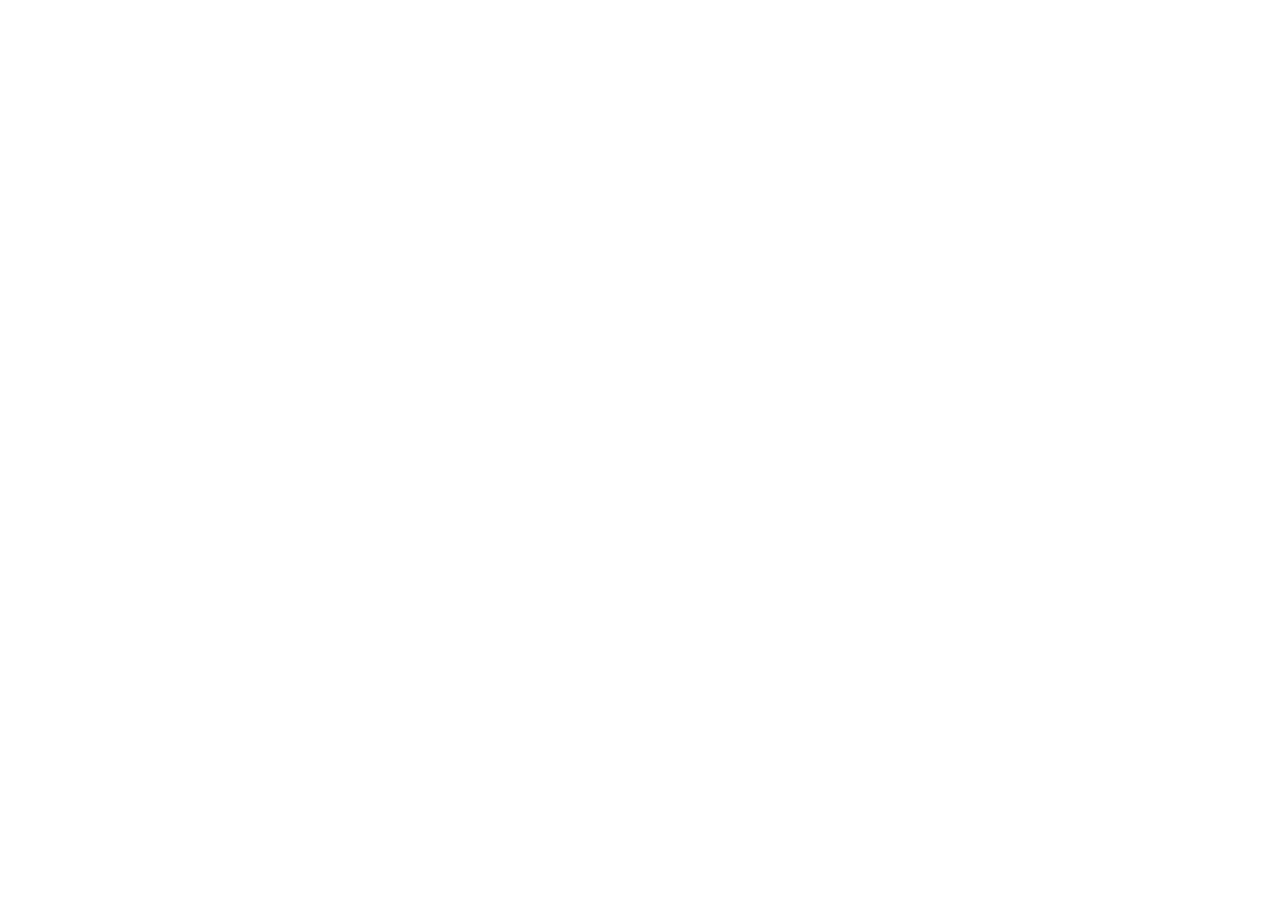
==== journal.html @ 92a536ac "form, header and banner complete html" ====
<!DOCTYPE html>
<html lang="en">

<head>
    <meta charset="UTF-8">
    <meta http-equiv="X-UA-Compatible" content="IE=edge">
    <meta name="viewport" content="width=device-width, initial-scale=1.0">
    <title>Journal</title>
</head>

<body>

</body>

</html>
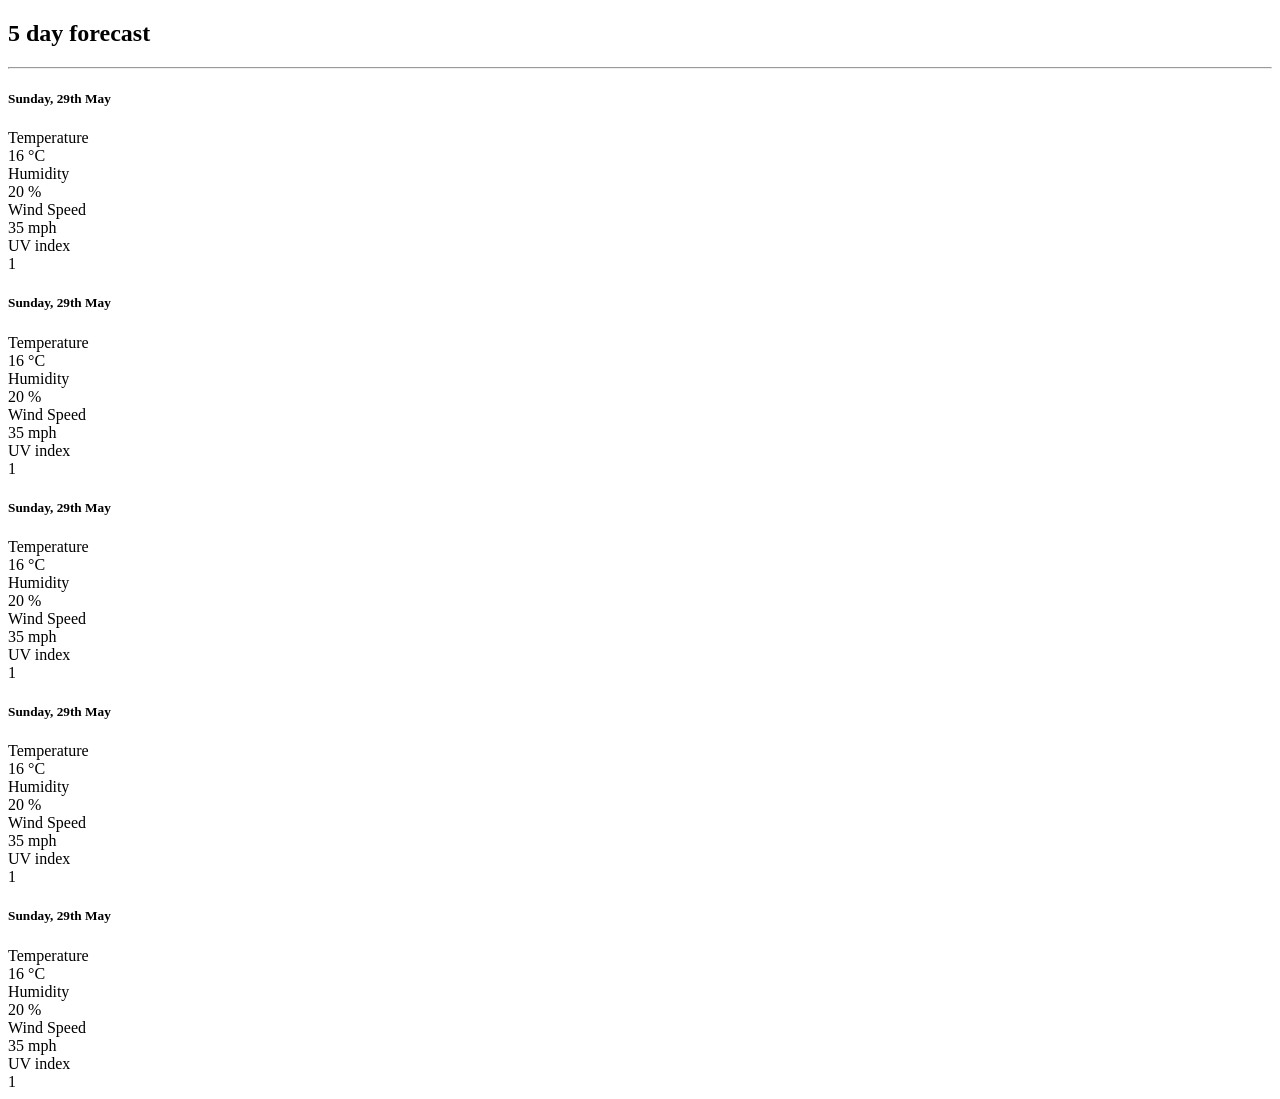
==== commit 3e175f01: "cards added styled and flexed" ====
--- a/journal.html
+++ b/journal.html
@@ -12,4 +12,170 @@
 
 </body>
 
-</html>+</html>
+
+
+
+
+<div>
+    <h2 class="text-center">5 day forecast</h2>
+    <hr />
+    <div class="d-flex flex-row jusify-content-center flex-wrap">
+        <div>
+            <!-- card 1 -->
+            <div class="card ms-2 mb-2" style="width: 18rem;">
+                <div class="card-body">
+                    <h5 class="card-title">Sunday, 29th May</h5>
+                    <div>
+                        <div class="row g-0 text-center">
+                            <div class="col-sm-12 bg-light">Temperature</div>
+                            <div class="col-sm-12">16 &deg;C</div>
+                        </div>
+
+                        <div class="row g-0 text-center">
+                            <div class="col-sm-12 bg-light">Humidity</div>
+                            <div class="col-sm-12">20 &percnt;</div>
+                        </div>
+
+                        <div class="row g-0 text-center">
+                            <div class="col-sm-12 bg-light">Wind Speed</div>
+                            <div class="col-sm-12">35 mph</div>
+                        </div>
+
+                        <div class="row g-0 text-center">
+                            <div class="col-sm-12 bg-light">UV index</div>
+                            <div class="col-sm-12">
+                                <span class="bg-success p-1 text-white">1</span>
+                            </div>
+                        </div>
+                    </div>
+
+                    <!-- card 2 -->
+                    <div class="card ms-2 mb-2" style="width: 18rem;">
+                        <div class="card-body">
+                            <h5 class="card-title">Sunday, 29th May</h5>
+                            <div>
+                                <div class="row g-0 text-center">
+                                    <div class="col-sm-12 border bg-light">Temperature</div>
+                                    <div class="col-sm-12 border">16 &deg;C</div>
+                                </div>
+
+                                <div class="row g-0 text-center">
+                                    <div class="col-sm-12 border bg-light">Humidity</div>
+                                    <div class="col-sm-12 border">20 &percnt;</div>
+                                </div>
+
+                                <div class="row g-0 text-center">
+                                    <div class="col-sm-12 border bg-light">Wind Speed</div>
+                                    <div class="col-sm-12 border">35 mph</div>
+                                </div>
+
+                                <div class="row g-0 text-center">
+                                    <div class="col-sm-12 border bg-light">UV index</div>
+                                    <div class="col-sm-12 border">
+                                        <span class="bg-success p-1 text-white">1</span>
+                                    </div>
+                                </div>
+                            </div>
+                            <!-- card 3 -->
+                            <div class="card ms-2 mb-2" style="width: 18rem;">
+                                <div class="card-body">
+                                    <h5 class="card-title">Sunday, 29th May</h5>
+                                    <div>
+                                        <div class="row g-0 text-center">
+                                            <div class="col-sm-12 border bg-light">Temperature</div>
+                                            <div class="col-sm-12 border">16 &deg;C</div>
+                                        </div>
+
+                                        <div class="row g-0 text-center">
+                                            <div class="col-sm-12 border bg-light">Humidity</div>
+                                            <div class="col-sm-12 border">20 &percnt;</div>
+                                        </div>
+
+                                        <div class="row g-0 text-center">
+                                            <div class="col-sm-12 border bg-light">Wind Speed</div>
+                                            <div class="col-sm-12 border">35 mph</div>
+                                        </div>
+
+                                        <div class="row g-0 text-center">
+                                            <div class="col-sm-12 border bg-light">UV index</div>
+                                            <div class="col-sm-12 border">
+                                                <span class="bg-success p-1 text-white">1</span>
+                                            </div>
+                                        </div>
+                                    </div>
+                                    <!-- card 4 -->
+                                    <div class="card ms-2 mb-2" style="width: 18rem;">
+                                        <div class="card-body">
+                                            <h5 class="card-title">Sunday, 29th May</h5>
+                                            <div>
+                                                <div class="row g-0 text-center">
+                                                    <div class="col-sm-12 border bg-light">Temperature
+                                                    </div>
+                                                    <div class="col-sm-12 border">16 &deg;C</div>
+                                                </div>
+
+                                                <div class="row g-0 text-center">
+                                                    <div class="col-sm-12 border bg-light">Humidity
+                                                    </div>
+                                                    <div class="col-sm-12 border">20 &percnt;</div>
+                                                </div>
+
+                                                <div class="row g-0 text-center">
+                                                    <div class="col-sm-12 border bg-light">Wind Speed
+                                                    </div>
+                                                    <div class="col-sm-12 border">35 mph</div>
+                                                </div>
+
+                                                <div class="row g-0 text-center">
+                                                    <div class="col-sm-12 border bg-light">UV index
+                                                    </div>
+                                                    <div class="col-sm-12 border">
+                                                        <span class="bg-success p-1 text-white">1</span>
+                                                    </div>
+                                                </div>
+                                            </div>
+
+                                            <!-- card 5 -->
+                                            <div class="card ms-2 mb-2" style="width: 18rem;">
+                                                <div class="card-body">
+                                                    <h5 class="card-title">Sunday, 29th May</h5>
+                                                    <div>
+                                                        <div class="row g-0 text-center">
+                                                            <div class="col-sm-12 border bg-light">
+                                                                Temperature</div>
+                                                            <div class="col-sm-12 border">16 &deg;C
+                                                            </div>
+                                                        </div>
+
+                                                        <div class="row g-0 text-center">
+                                                            <div class="col-sm-12 border bg-light">
+                                                                Humidity
+                                                            </div>
+                                                            <div class="col-sm-12 border">20 &percnt;
+                                                            </div>
+                                                        </div>
+
+                                                        <div class="row g-0 text-center">
+                                                            <div class="col-sm-12 border bg-light">Wind
+                                                                Speed</div>
+                                                            <div class="col-sm-12 border">35 mph</div>
+                                                        </div>
+
+                                                        <div class="row g-0 text-center">
+                                                            <div class="col-sm-12 border bg-light">UV
+                                                                index
+                                                            </div>
+                                                            <div class="col-sm-12 border">
+                                                                <span class="bg-success p-1 text-white">1</span>
+                                                            </div>
+                                                        </div>
+                                                    </div>
+
+                                                </div>
+                                            </div>
+                                        </div>
+                                    </div>
+                                </div>
+                            </div>
+                        </div>
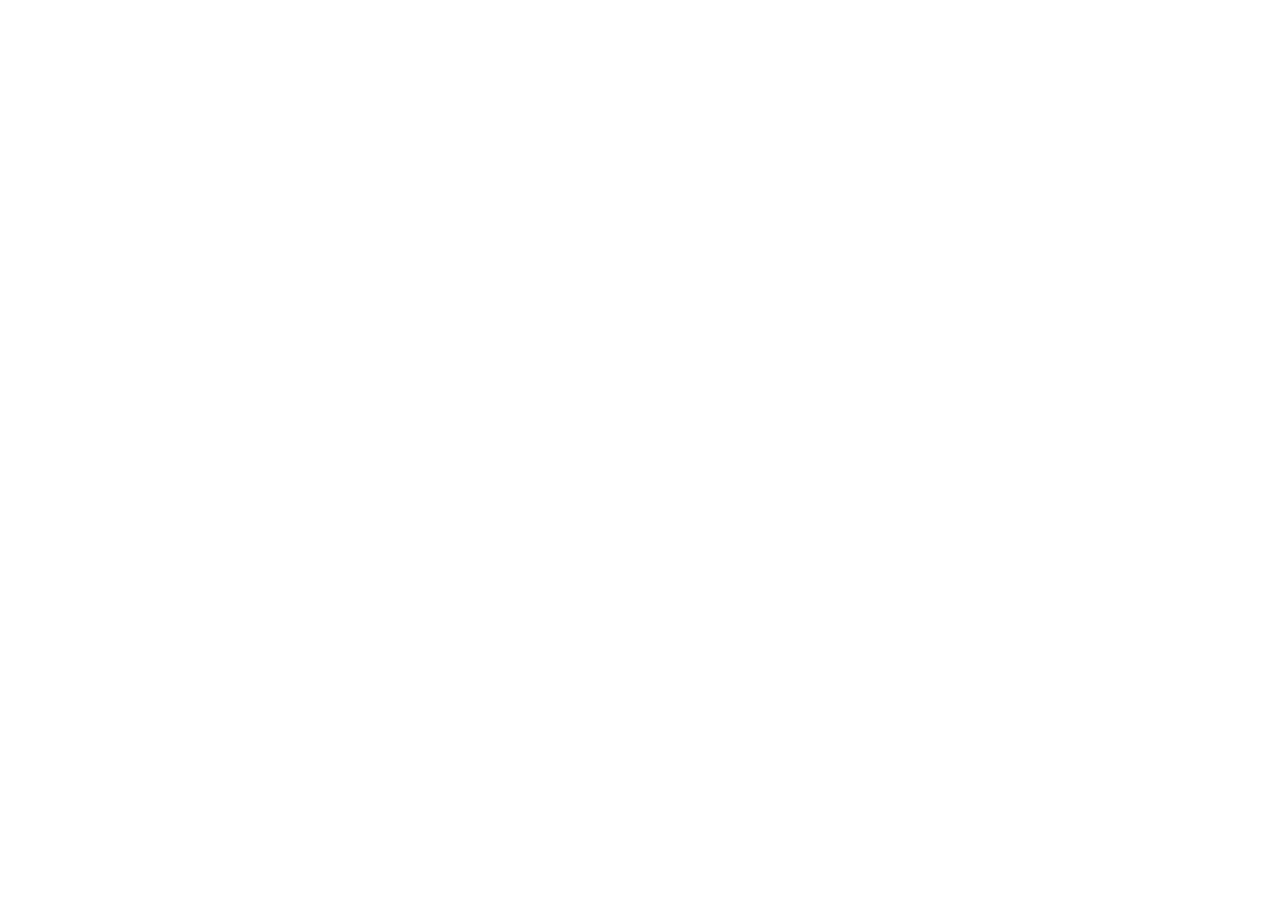
==== commit 56ed6d96: "added local storage and on ready functions" ====
--- a/journal.html
+++ b/journal.html
@@ -12,170 +12,4 @@
 
 </body>
 
-</html>
-
-
-
-
-<div>
-    <h2 class="text-center">5 day forecast</h2>
-    <hr />
-    <div class="d-flex flex-row jusify-content-center flex-wrap">
-        <div>
-            <!-- card 1 -->
-            <div class="card ms-2 mb-2" style="width: 18rem;">
-                <div class="card-body">
-                    <h5 class="card-title">Sunday, 29th May</h5>
-                    <div>
-                        <div class="row g-0 text-center">
-                            <div class="col-sm-12 bg-light">Temperature</div>
-                            <div class="col-sm-12">16 &deg;C</div>
-                        </div>
-
-                        <div class="row g-0 text-center">
-                            <div class="col-sm-12 bg-light">Humidity</div>
-                            <div class="col-sm-12">20 &percnt;</div>
-                        </div>
-
-                        <div class="row g-0 text-center">
-                            <div class="col-sm-12 bg-light">Wind Speed</div>
-                            <div class="col-sm-12">35 mph</div>
-                        </div>
-
-                        <div class="row g-0 text-center">
-                            <div class="col-sm-12 bg-light">UV index</div>
-                            <div class="col-sm-12">
-                                <span class="bg-success p-1 text-white">1</span>
-                            </div>
-                        </div>
-                    </div>
-
-                    <!-- card 2 -->
-                    <div class="card ms-2 mb-2" style="width: 18rem;">
-                        <div class="card-body">
-                            <h5 class="card-title">Sunday, 29th May</h5>
-                            <div>
-                                <div class="row g-0 text-center">
-                                    <div class="col-sm-12 border bg-light">Temperature</div>
-                                    <div class="col-sm-12 border">16 &deg;C</div>
-                                </div>
-
-                                <div class="row g-0 text-center">
-                                    <div class="col-sm-12 border bg-light">Humidity</div>
-                                    <div class="col-sm-12 border">20 &percnt;</div>
-                                </div>
-
-                                <div class="row g-0 text-center">
-                                    <div class="col-sm-12 border bg-light">Wind Speed</div>
-                                    <div class="col-sm-12 border">35 mph</div>
-                                </div>
-
-                                <div class="row g-0 text-center">
-                                    <div class="col-sm-12 border bg-light">UV index</div>
-                                    <div class="col-sm-12 border">
-                                        <span class="bg-success p-1 text-white">1</span>
-                                    </div>
-                                </div>
-                            </div>
-                            <!-- card 3 -->
-                            <div class="card ms-2 mb-2" style="width: 18rem;">
-                                <div class="card-body">
-                                    <h5 class="card-title">Sunday, 29th May</h5>
-                                    <div>
-                                        <div class="row g-0 text-center">
-                                            <div class="col-sm-12 border bg-light">Temperature</div>
-                                            <div class="col-sm-12 border">16 &deg;C</div>
-                                        </div>
-
-                                        <div class="row g-0 text-center">
-                                            <div class="col-sm-12 border bg-light">Humidity</div>
-                                            <div class="col-sm-12 border">20 &percnt;</div>
-                                        </div>
-
-                                        <div class="row g-0 text-center">
-                                            <div class="col-sm-12 border bg-light">Wind Speed</div>
-                                            <div class="col-sm-12 border">35 mph</div>
-                                        </div>
-
-                                        <div class="row g-0 text-center">
-                                            <div class="col-sm-12 border bg-light">UV index</div>
-                                            <div class="col-sm-12 border">
-                                                <span class="bg-success p-1 text-white">1</span>
-                                            </div>
-                                        </div>
-                                    </div>
-                                    <!-- card 4 -->
-                                    <div class="card ms-2 mb-2" style="width: 18rem;">
-                                        <div class="card-body">
-                                            <h5 class="card-title">Sunday, 29th May</h5>
-                                            <div>
-                                                <div class="row g-0 text-center">
-                                                    <div class="col-sm-12 border bg-light">Temperature
-                                                    </div>
-                                                    <div class="col-sm-12 border">16 &deg;C</div>
-                                                </div>
-
-                                                <div class="row g-0 text-center">
-                                                    <div class="col-sm-12 border bg-light">Humidity
-                                                    </div>
-                                                    <div class="col-sm-12 border">20 &percnt;</div>
-                                                </div>
-
-                                                <div class="row g-0 text-center">
-                                                    <div class="col-sm-12 border bg-light">Wind Speed
-                                                    </div>
-                                                    <div class="col-sm-12 border">35 mph</div>
-                                                </div>
-
-                                                <div class="row g-0 text-center">
-                                                    <div class="col-sm-12 border bg-light">UV index
-                                                    </div>
-                                                    <div class="col-sm-12 border">
-                                                        <span class="bg-success p-1 text-white">1</span>
-                                                    </div>
-                                                </div>
-                                            </div>
-
-                                            <!-- card 5 -->
-                                            <div class="card ms-2 mb-2" style="width: 18rem;">
-                                                <div class="card-body">
-                                                    <h5 class="card-title">Sunday, 29th May</h5>
-                                                    <div>
-                                                        <div class="row g-0 text-center">
-                                                            <div class="col-sm-12 border bg-light">
-                                                                Temperature</div>
-                                                            <div class="col-sm-12 border">16 &deg;C
-                                                            </div>
-                                                        </div>
-
-                                                        <div class="row g-0 text-center">
-                                                            <div class="col-sm-12 border bg-light">
-                                                                Humidity
-                                                            </div>
-                                                            <div class="col-sm-12 border">20 &percnt;
-                                                            </div>
-                                                        </div>
-
-                                                        <div class="row g-0 text-center">
-                                                            <div class="col-sm-12 border bg-light">Wind
-                                                                Speed</div>
-                                                            <div class="col-sm-12 border">35 mph</div>
-                                                        </div>
-
-                                                        <div class="row g-0 text-center">
-                                                            <div class="col-sm-12 border bg-light">UV
-                                                                index
-                                                            </div>
-                                                            <div class="col-sm-12 border">
-                                                                <span class="bg-success p-1 text-white">1</span>
-                                                            </div>
-                                                        </div>
-                                                    </div>
-
-                                                </div>
-                                            </div>
-                                        </div>
-                                    </div>
-                                </div>
-                            </div>
-                        </div>+</html>
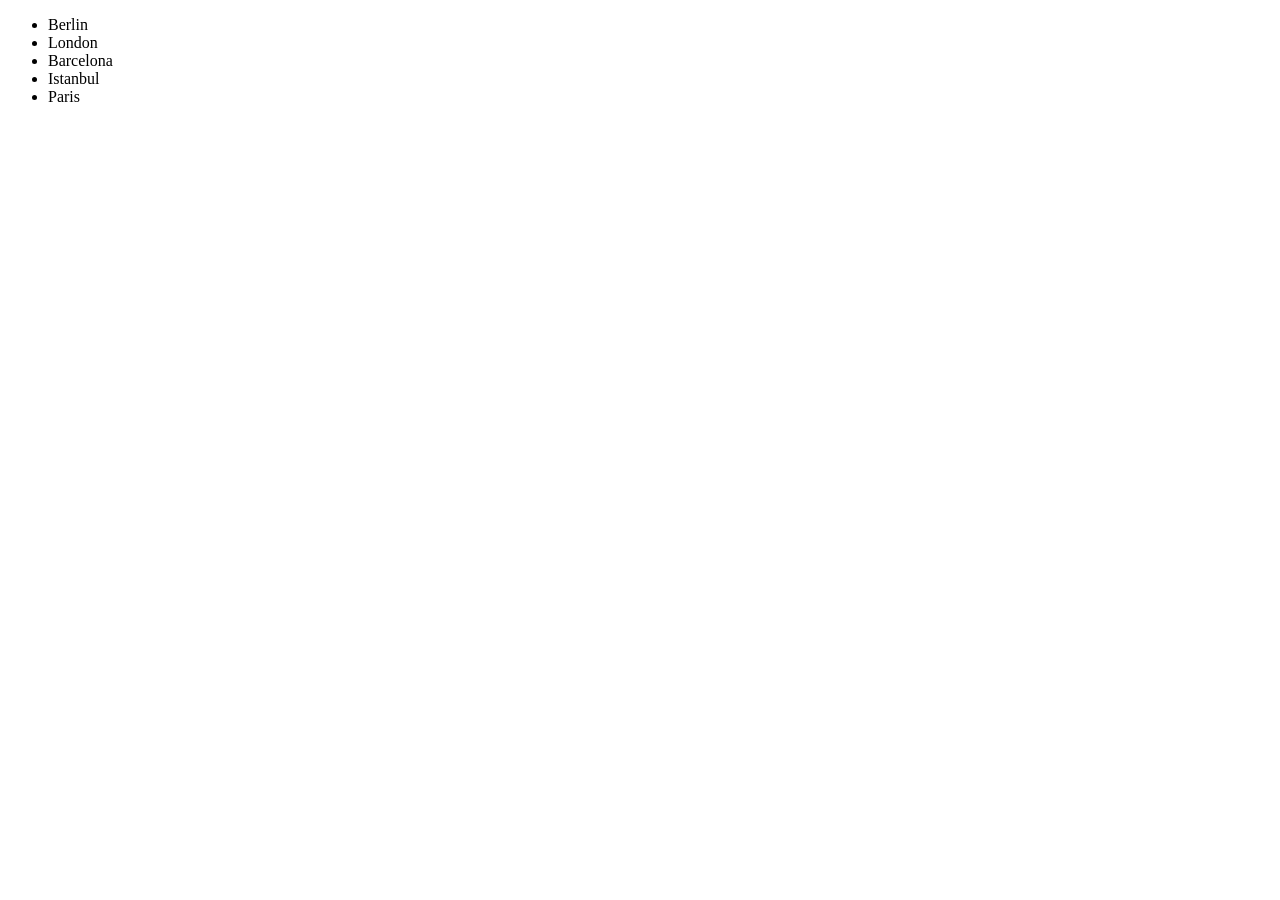
==== commit 5b61bbc3: "render weather info. addded api keys n url" ====
--- a/journal.html
+++ b/journal.html
@@ -12,4 +12,14 @@
 
 </body>
 
-</html>+</html>
+
+<ul class="list-group">
+    <li class="list-group-item" data-city="Berlin"> Berlin
+    </li>
+
+    <li class="list-group-item " data-city="London">London</li>
+    <li class="list-group-item active" data-city="Barcelona">Barcelona</li>
+    <li class="list-group-item " data-city="Istanbul">Istanbul</li>
+    <li class="list-group-item " data-city="Paris">Paris</li>
+</ul>
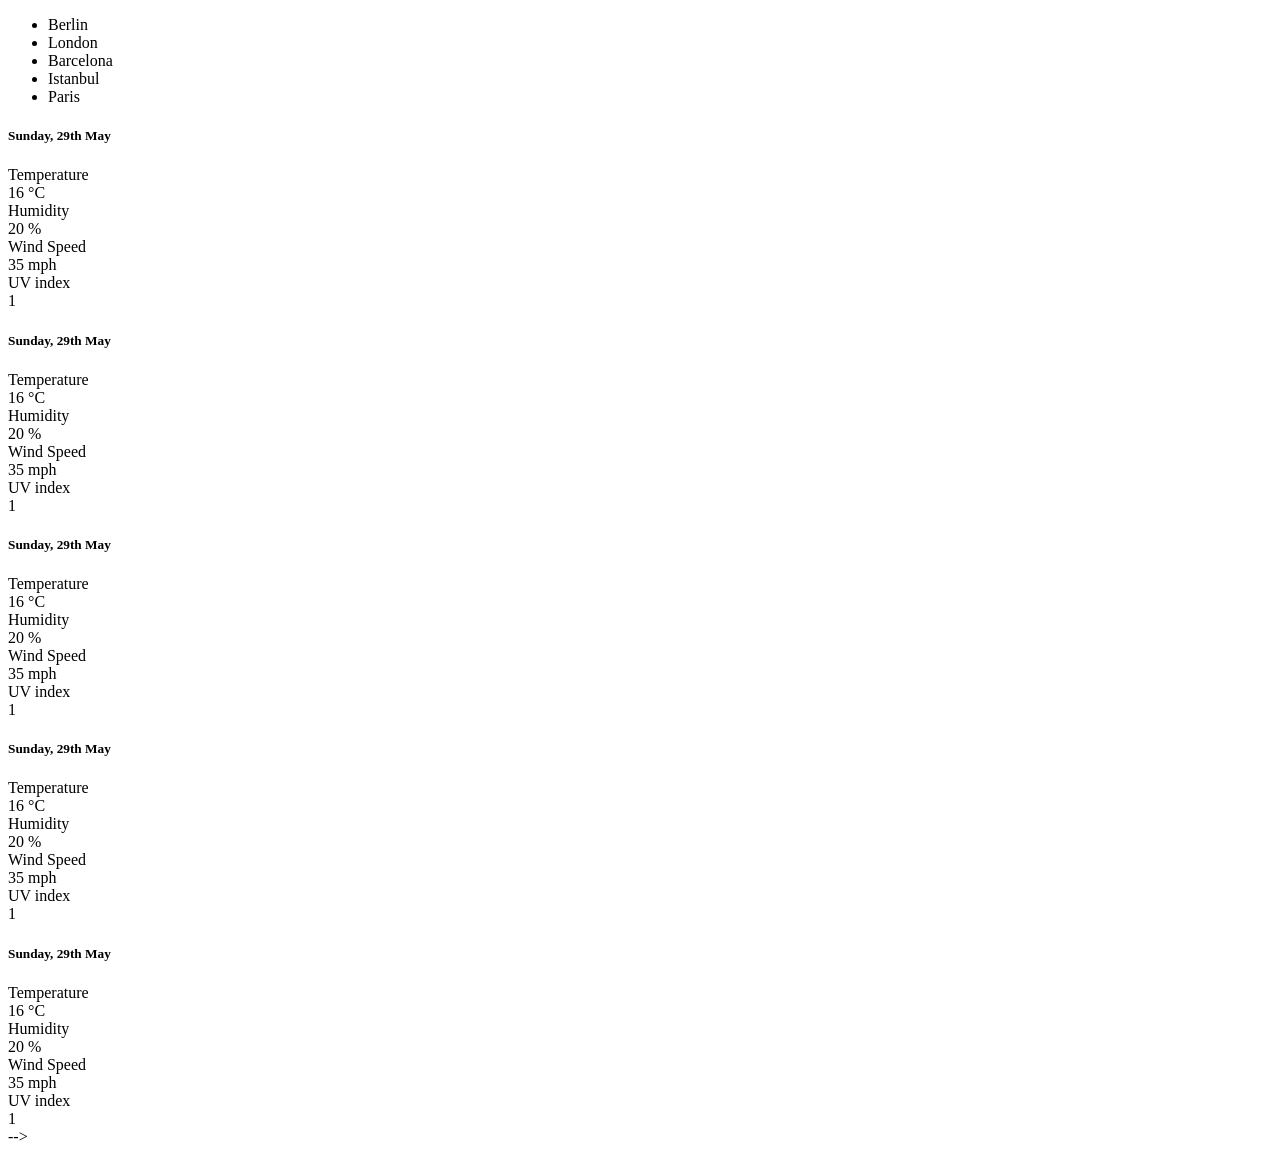
==== commit 2d3ca814: "render current and forecast data" ====
--- a/journal.html
+++ b/journal.html
@@ -22,4 +22,154 @@
     <li class="list-group-item active" data-city="Barcelona">Barcelona</li>
     <li class="list-group-item " data-city="Istanbul">Istanbul</li>
     <li class="list-group-item " data-city="Paris">Paris</li>
-</ul>+</ul>
+
+<div>
+    <!-- <h2 class="text-center">5 day Forecast</h2>
+    <HR /> -->
+    <div class="d-flex flex-row justify-content-center flex-wrap">
+        <!-- card 1 -->
+        <div class="card ms-2 mb-2 shadow p-3 mb-5 bg-body rounded" style="width: 18rem;">
+            <div class="card-body">
+                <h5 class="card-title">Sunday, 29th May</h5>
+                <div>
+                    <div class="row g-0 text-center">
+                        <div class="col-sm-12 bg-light">Temperature</div>
+                        <div class="col-sm-12">16 &deg;C</div>
+                    </div>
+
+                    <div class="row g-0 text-center">
+                        <div class="col-sm-12 bg-light">Humidity</div>
+                        <div class="col-sm-12">20 &percnt;</div>
+                    </div>
+
+                    <div class="row g-0 text-center">
+                        <div class="col-sm-12 bg-light">Wind Speed</div>
+                        <div class="col-sm-12">35 mph</div>
+                    </div>
+
+                    <div class="row g-0 text-center">
+                        <div class="col-sm-12 bg-light">UV index</div>
+                        <div class="col-sm-12">
+                            <span class="bg-success p-1 text-white">1</span>
+                        </div>
+                    </div>
+                </div>
+            </div>
+        </div>
+        <!-- card 2 -->
+        <div class="card ms-2 mb-2 shadow p-3 mb-5 bg-body rounded" style="width: 18rem;">
+            <div class="card-body">
+                <h5 class="card-title">Sunday, 29th May</h5>
+                <div>
+                    <div class="row g-0 text-center">
+                        <div class="col-sm-12 bg-light">Temperature</div>
+                        <div class="col-sm-12">16 &deg;C</div>
+                    </div>
+
+                    <div class="row g-0 text-center">
+                        <div class="col-sm-12 bg-light">Humidity</div>
+                        <div class="col-sm-12">20 &percnt;</div>
+                    </div>
+
+                    <div class="row g-0 text-center">
+                        <div class="col-sm-12 bg-light">Wind Speed</div>
+                        <div class="col-sm-12">35 mph</div>
+                    </div>
+
+                    <div class="row g-0 text-center">
+                        <div class="col-sm-12 bg-light">UV index</div>
+                        <div class="col-sm-12">
+                            <span class="bg-success p-1 text-white">1</span>
+                        </div>
+                    </div>
+                </div>
+            </div>
+        </div>
+        <!-- card 3 -->
+        <div class="card ms-2 mb-2 shadow p-3 mb-5 bg-body rounded" style="width: 18rem;">
+            <div class="card-body">
+                <h5 class="card-title">Sunday, 29th May</h5>
+                <div>
+                    <div class="row g-0 text-center">
+                        <div class="col-sm-12 bg-light">Temperature</div>
+                        <div class="col-sm-12">16 &deg;C</div>
+                    </div>
+
+                    <div class="row g-0 text-center">
+                        <div class="col-sm-12 bg-light">Humidity</div>
+                        <div class="col-sm-12">20 &percnt;</div>
+                    </div>
+
+                    <div class="row g-0 text-center">
+                        <div class="col-sm-12 bg-light">Wind Speed</div>
+                        <div class="col-sm-12">35 mph</div>
+                    </div>
+
+                    <div class="row g-0 text-center">
+                        <div class="col-sm-12 bg-light">UV index</div>
+                        <div class="col-sm-12">
+                            <span class="bg-success p-1 text-white">1</span>
+                        </div>
+                    </div>
+                </div>
+            </div>
+        </div>
+        <!-- card 4 -->
+        <div class="card ms-2 mb-2 shadow p-3 mb-5 bg-body rounded" style="width: 18rem;">
+            <div class="card-body">
+                <h5 class="card-title">Sunday, 29th May</h5>
+                <div>
+                    <div class="row g-0 text-center">
+                        <div class="col-sm-12 bg-light">Temperature</div>
+                        <div class="col-sm-12">16 &deg;C</div>
+                    </div>
+
+                    <div class="row g-0 text-center">
+                        <div class="col-sm-12 bg-light">Humidity</div>
+                        <div class="col-sm-12">20 &percnt;</div>
+                    </div>
+
+                    <div class="row g-0 text-center">
+                        <div class="col-sm-12 bg-light">Wind Speed</div>
+                        <div class="col-sm-12">35 mph</div>
+                    </div>
+
+                    <div class="row g-0 text-center">
+                        <div class="col-sm-12 bg-light">UV index</div>
+                        <div class="col-sm-12">
+                            <span class="bg-success p-1 text-white">1</span>
+                        </div>
+                    </div>
+                </div>
+            </div>
+        </div>
+        <!-- card 5 -->
+        <div class="card ms-2 mb-2 shadow p-3 mb-5 bg-body rounded" style="width: 18rem;">
+            <div class="card-body">
+                <h5 class="card-title">Sunday, 29th May</h5>
+                <div>
+                    <div class="row g-0 text-center">
+                        <div class="col-sm-12 bg-light">Temperature</div>
+                        <div class="col-sm-12">16 &deg;C</div>
+                    </div>
+
+                    <div class="row g-0 text-center">
+                        <div class="col-sm-12 bg-light">Humidity</div>
+                        <div class="col-sm-12">20 &percnt;</div>
+                    </div>
+
+                    <div class="row g-0 text-center">
+                        <div class="col-sm-12 bg-light">Wind Speed</div>
+                        <div class="col-sm-12">35 mph</div>
+                    </div>
+
+                    <div class="row g-0 text-center">
+                        <div class="col-sm-12 bg-light">UV index</div>
+                        <div class="col-sm-12">
+                            <span class="bg-success p-1 text-white">1</span>
+                        </div>
+                    </div>
+                </div>
+            </div>
+        </div> -->
